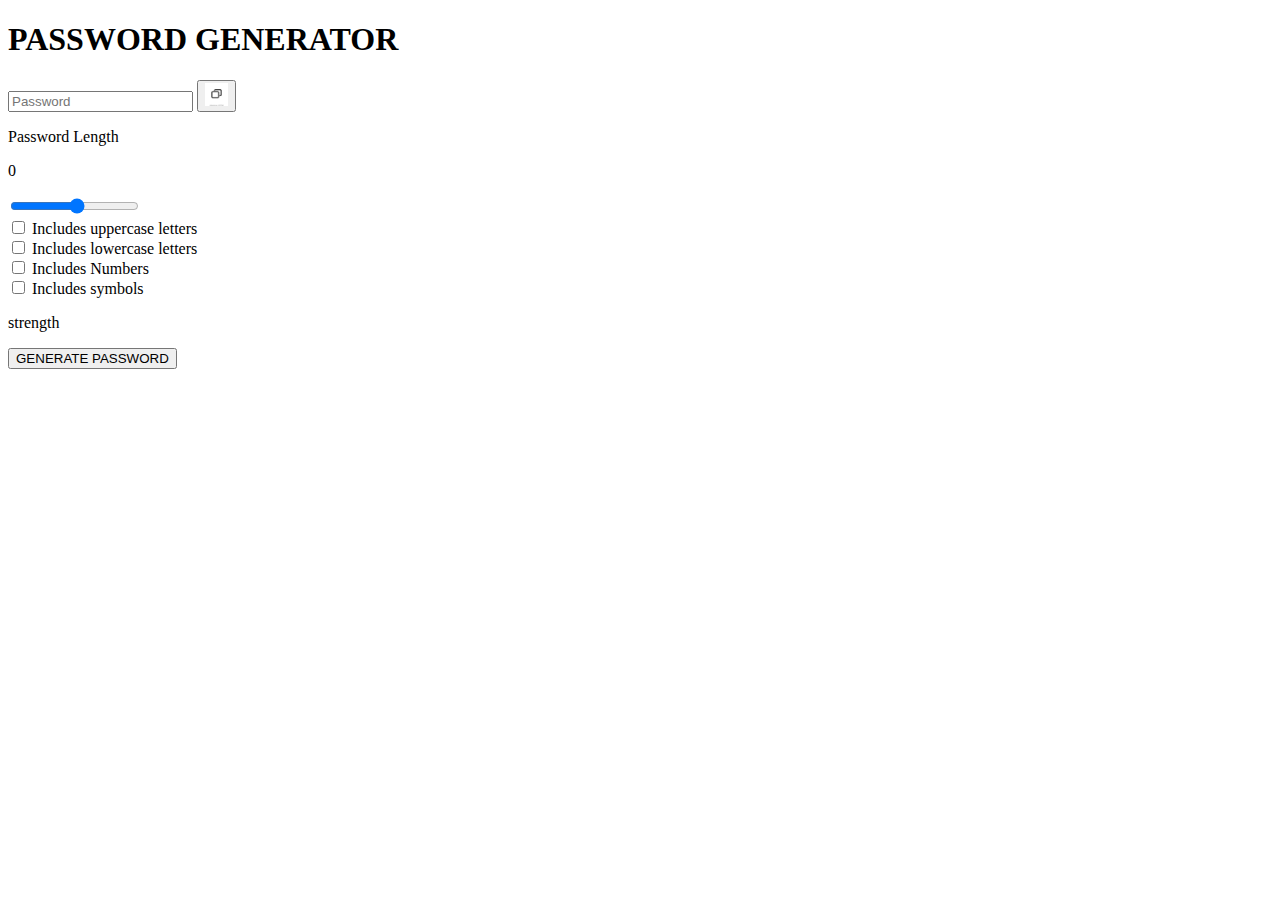
==== index.html @ 29509e26 "Add files via upload" ====
<!DOCTYPE html>
<html lang="en">
<head>
    <meta charset="UTF-8">
    <meta name="viewport" content="width=device-width, initial-scale=1.0">
    <title>Password Generator</title>
  <link rel="stylesheet" href="PassGenerator/pass.css">
</head>
<body>
    
    <div class="container">

        <h1>PASSWORD GENERATOR</h1>

        <div class="display-container">

            <input readonly class="display" placeholder="Password" data-PasswordDisplay>

            <button data-copy>
                <span data-CopyMsg></span>
                <img src="copy.png" alt="copy" height="23" width="23">
            </button>

        </div>


        <div class="input-container">

            <!-- password length section -->
            <div class="length-container">
                <p>Password Length</p>
                <p data-lengthNumber>0</p>
            </div>
            
                <!-- slider -->
            <input type="range" min="1" max="20"  step="1" class="slider" data-lengthSlider>

                <!-- checkbox -->
            <div>
                <input type="checkbox" id="uppercase">
                <label for="uppercase">Includes uppercase letters</label>
            </div>
            <div>
                <input type="checkbox" id="lowercase">
                <label for="lowercase">Includes lowercase letters</label>
            </div>
            <div>
                <input type="checkbox" id="numbers">
                <label for="numbers">Includes Numbers</label>
            </div>
            <div>
                <input type="checkbox" id="symbols">
                <label for="symbols">Includes symbols</label>
            </div>

            <!-- strength section -->
             <div class="strength-containetr">
                <p>strength</p>
                <div data-indicator></div>
             </div>

             <!-- Generate password -->
              <button class="generateButton">GENERATE PASSWORD</button>
        </div>
       
    </div>

    <script src="PassGenerater/generator.js"></script>
</body>
</html>
---- PassGenerator/pass.css ----
/* *{
    margin: 0%;
    padding: 0%;
} */
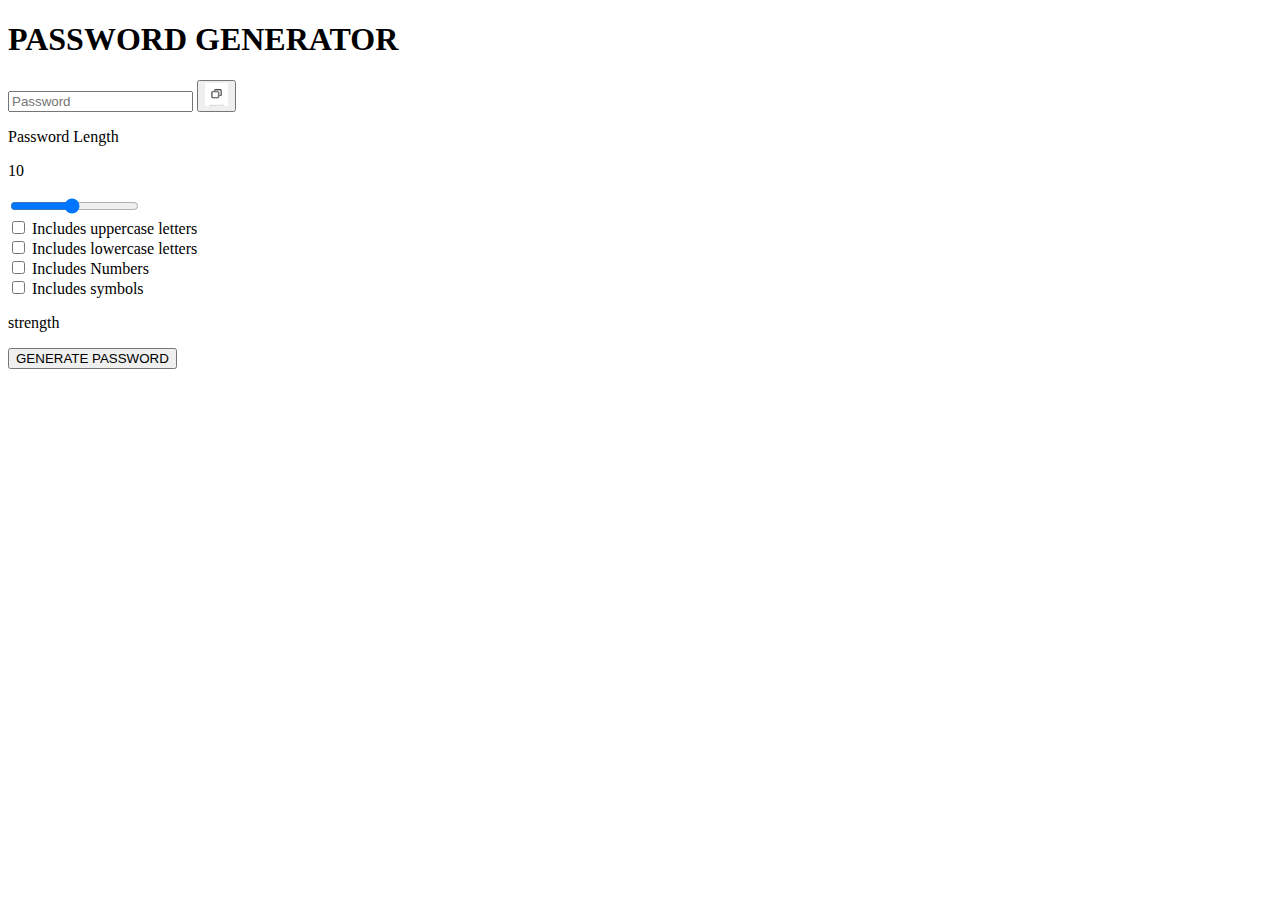
==== commit 266dba51: "Update index.html" ====
--- a/index.html
+++ b/index.html
@@ -4,7 +4,7 @@
     <meta charset="UTF-8">
     <meta name="viewport" content="width=device-width, initial-scale=1.0">
     <title>Password Generator</title>
-  <link rel="stylesheet" href="PassGenerator/pass.css">
+  <link rel="stylesheet" href="pass.css">
 </head>
 <body>
     
@@ -65,6 +65,6 @@
        
     </div>
 
-    <script src="PassGenerater/generator.js"></script>
+    <script src="generator.js"></script>
 </body>
 </html>
--- a/pass.css
+++ b/pass.css
@@ -0,0 +1,4 @@
+/* *{
+    margin: 0%;
+    padding: 0%;
+} */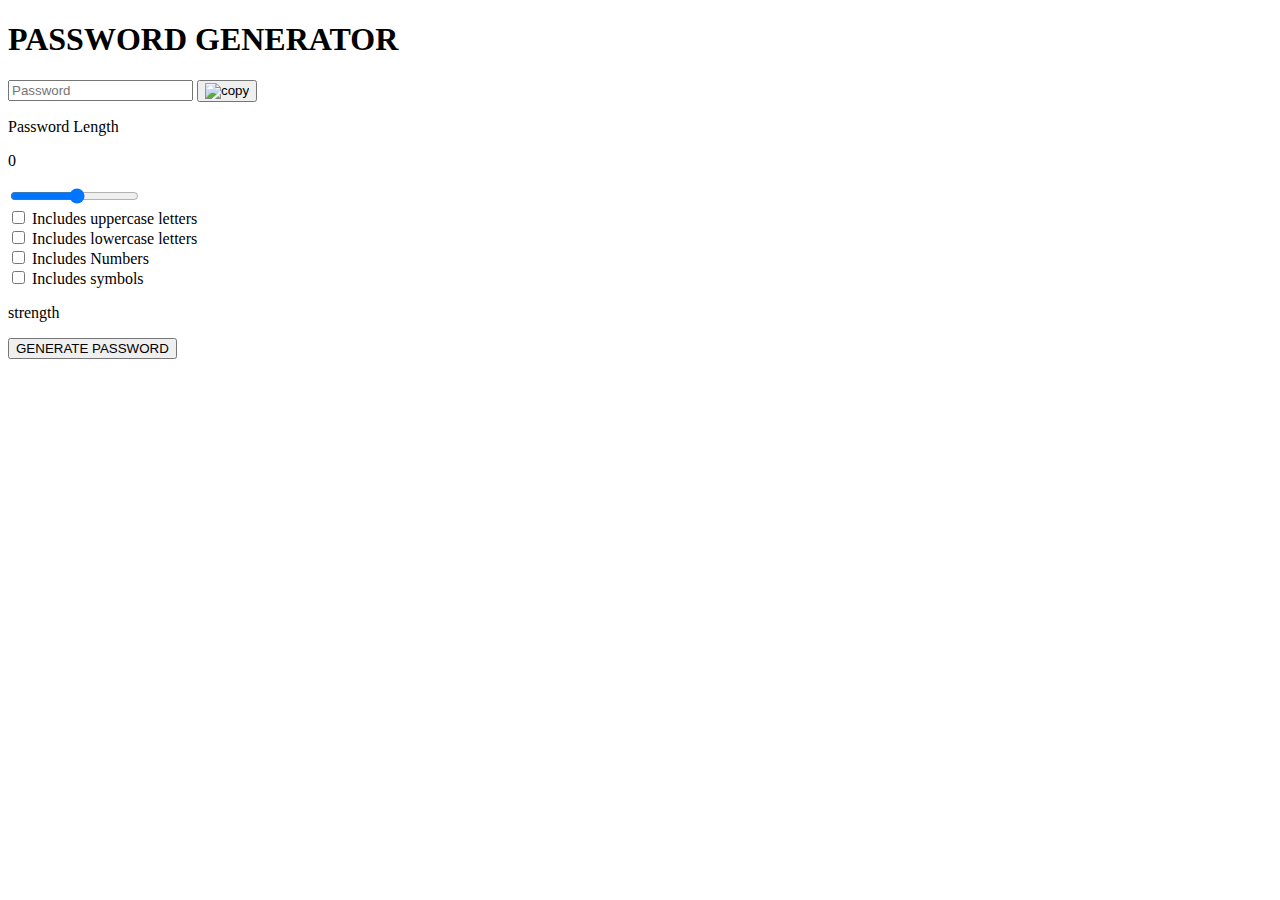
==== commit 619d82bc: "Add files via upload" ====
--- a/index.html
+++ b/index.html
@@ -4,7 +4,7 @@
     <meta charset="UTF-8">
     <meta name="viewport" content="width=device-width, initial-scale=1.0">
     <title>Password Generator</title>
-  <link rel="stylesheet" href="pass.css">
+    <link rel="stylesheet" href="pass.css">
 </head>
 <body>
     
@@ -67,4 +67,4 @@
 
     <script src="generator.js"></script>
 </body>
-</html>
+</html>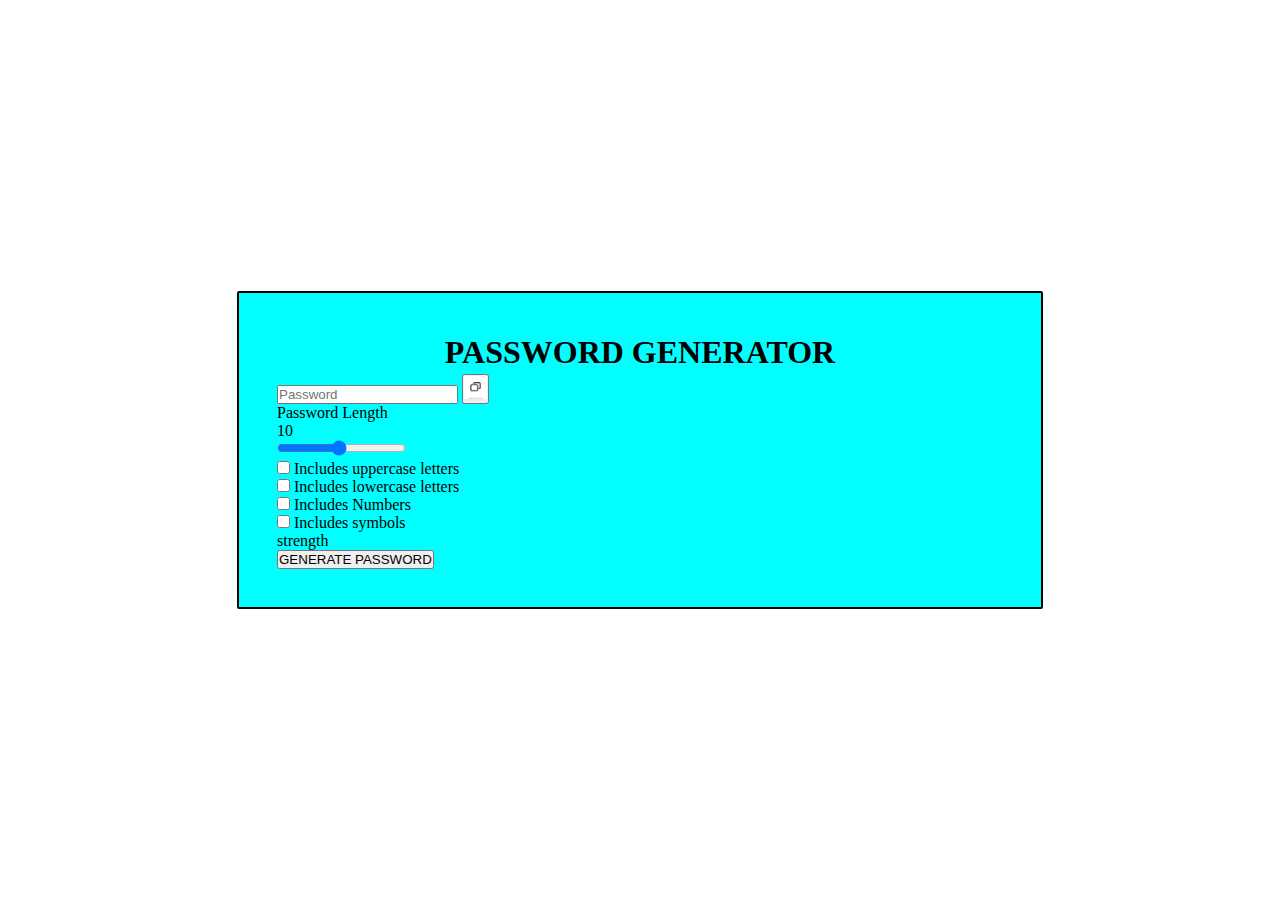
==== commit 0a252341: "index.html" ====
--- a/index.html
+++ b/index.html
@@ -4,7 +4,7 @@
     <meta charset="UTF-8">
     <meta name="viewport" content="width=device-width, initial-scale=1.0">
     <title>Password Generator</title>
-    <link rel="stylesheet" href="pass.css">
+    <link rel="stylesheet" href="PassGenerator/pass.css">
 </head>
 <body>
     
@@ -18,7 +18,7 @@
 
             <button data-copy>
                 <span data-CopyMsg></span>
-                <img src="copy.png" alt="copy" height="23" width="23">
+                <img src="PassGenerator/copy.png" alt="copy" height="23" width="23">
             </button>
 
         </div>
@@ -65,6 +65,6 @@
        
     </div>
 
-    <script src="generator.js"></script>
+    <script src="PassGenerator/generator.js"></script>
 </body>
-</html>+</html>
--- a/PassGenerator/pass.css
+++ b/PassGenerator/pass.css
@@ -0,0 +1,24 @@
+*{
+    margin: 0%;
+    padding: 0%;
+    box-sizing: border-box;
+}
+body{
+    display: flex;
+    justify-content: center;
+    align-items: center;
+    min-height: 100vh;
+}
+.container{
+    border-radius: 2px;
+    border: 2px  solid black ;
+    background-color: aqua;
+    padding: 3%;
+    margin: 20px;
+}
+h1{
+    display: flex;
+    justify-content: center;
+    margin: 3px;
+    width: 80vh;
+}